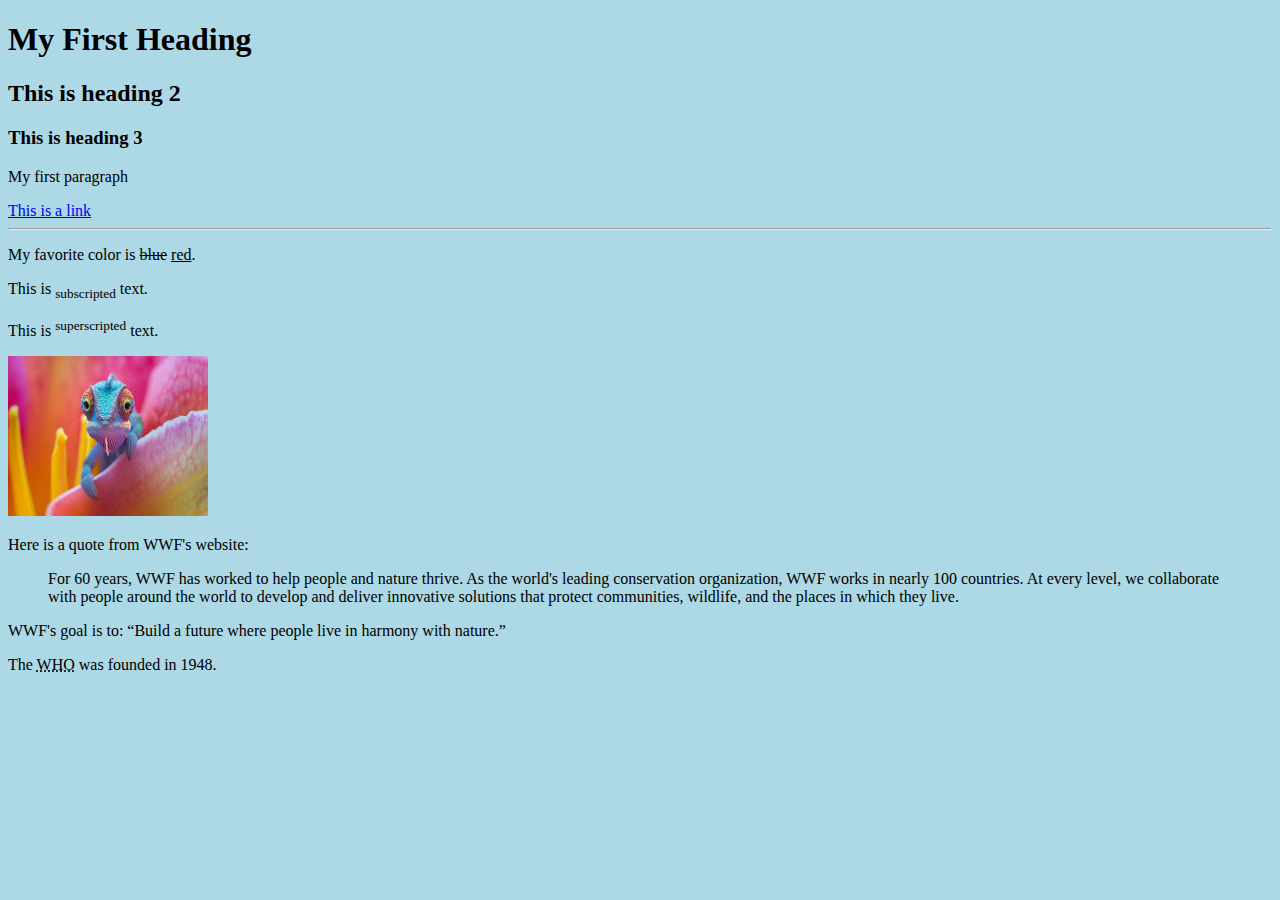
==== index.html @ 01c1bb13 "Added basic website elements" ====
<!DOCTYPE html>
<html lang="en">
<meta charset="UTF-8">
<link rel="stylesheet" href="css/stylesheet.css">
<head>
<title>Page Title</title>
</head>
<body>

<h1 >My First Heading</h1>
<h2>This is heading 2</h2>
<h3>This is heading 3</h3>
<p title="I'm a tooltip">My first paragraph</p>
<a href="https://www.w3schools.com">This is a link</a>
<hr>
<p>My favorite color is <del>blue</del> <ins>red</ins>.</p>
<p>This is <sub>subscripted</sub> text.</p>
<p>This is <sup>superscripted</sup> text.</p>

<img src="media/download.jfif" alt="Animal" width="200" height="160">
<p>Here is a quote from WWF's website:</p>
<blockquote cite="http://www.worldwildlife.org/who/index.html">
For 60 years, WWF has worked to help people and nature thrive. As the world's leading conservation organization, WWF works in nearly 100 countries. At every level, we collaborate with people around the world to develop and deliver innovative solutions that protect communities, wildlife, and the places in which they live.
</blockquote>
<p>WWF's goal is to: <q>Build a future where people live in harmony with nature.</q></p>
<p>The <abbr title="World Health Organization">WHO</abbr> was founded in 1948.</p>

</body>
</html>
---- css/stylesheet.css ----
body {
    background-color: lightblue;
}
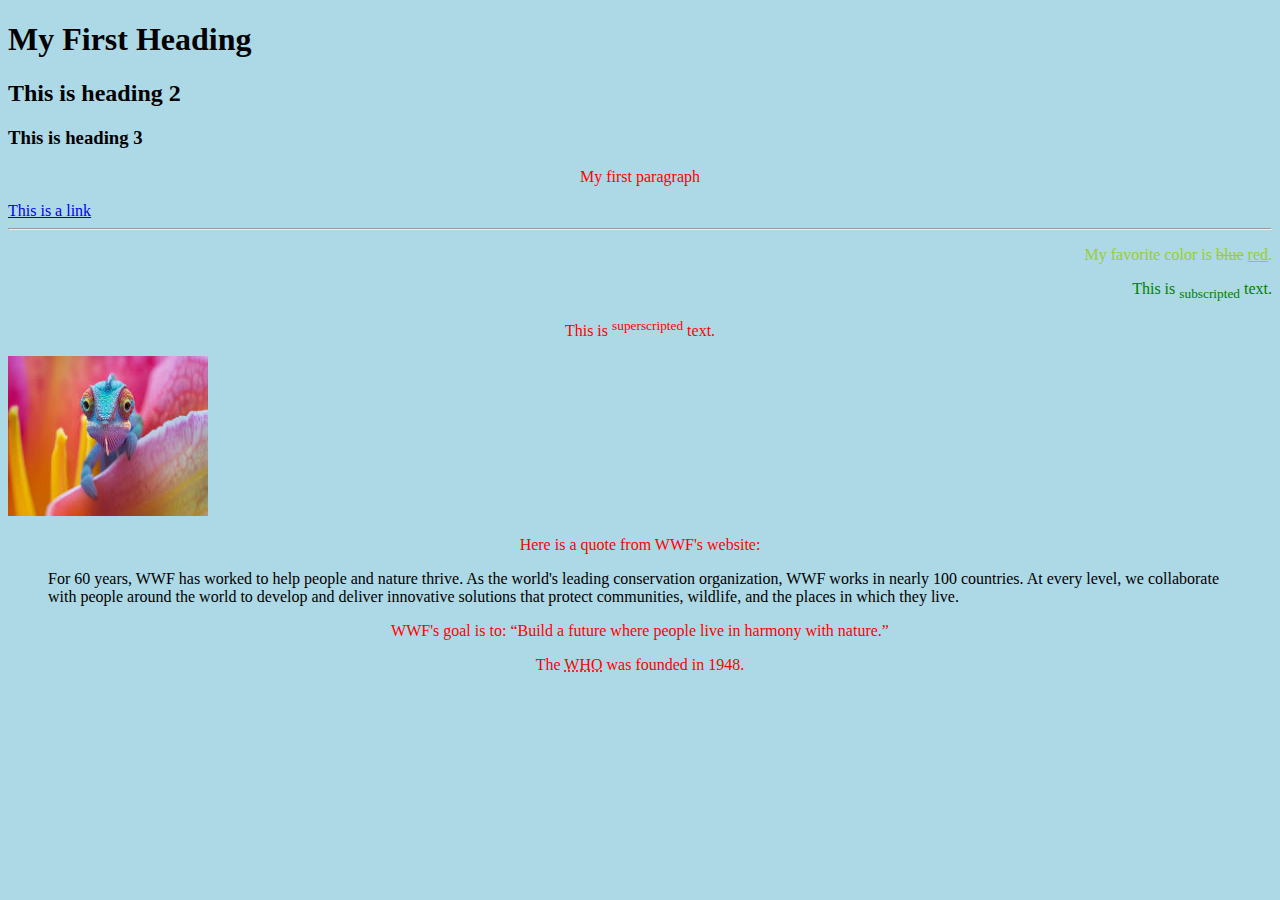
==== commit 3788f382: "Added some lesser changes to test things" ====
--- a/index.html
+++ b/index.html
@@ -7,14 +7,14 @@
 </head>
 <body>
 
-<h1 >My First Heading</h1>
+<h1 class="centerH1">My First Heading</h1>
 <h2>This is heading 2</h2>
 <h3>This is heading 3</h3>
 <p title="I'm a tooltip">My first paragraph</p>
 <a href="https://www.w3schools.com">This is a link</a>
 <hr>
-<p>My favorite color is <del>blue</del> <ins>red</ins>.</p>
-<p>This is <sub>subscripted</sub> text.</p>
+<p class="centerH1">My favorite color is <del>blue</del> <ins>red</ins>.</p>
+<p id="nonCenter">This is <sub>subscripted</sub> text.</p>
 <p>This is <sup>superscripted</sup> text.</p>
 
 <img src="media/download.jfif" alt="Animal" width="200" height="160">
--- a/css/stylesheet.css
+++ b/css/stylesheet.css
@@ -1,3 +1,18 @@
 body {
     background-color: lightblue;
+}
+
+p {
+    color: red;
+    text-align: center;
+}
+
+#nonCenter {
+    text-align: right;
+    color: green;
+}
+
+p.centerH1 {
+    text-align: right;
+    color: yellowgreen;
 }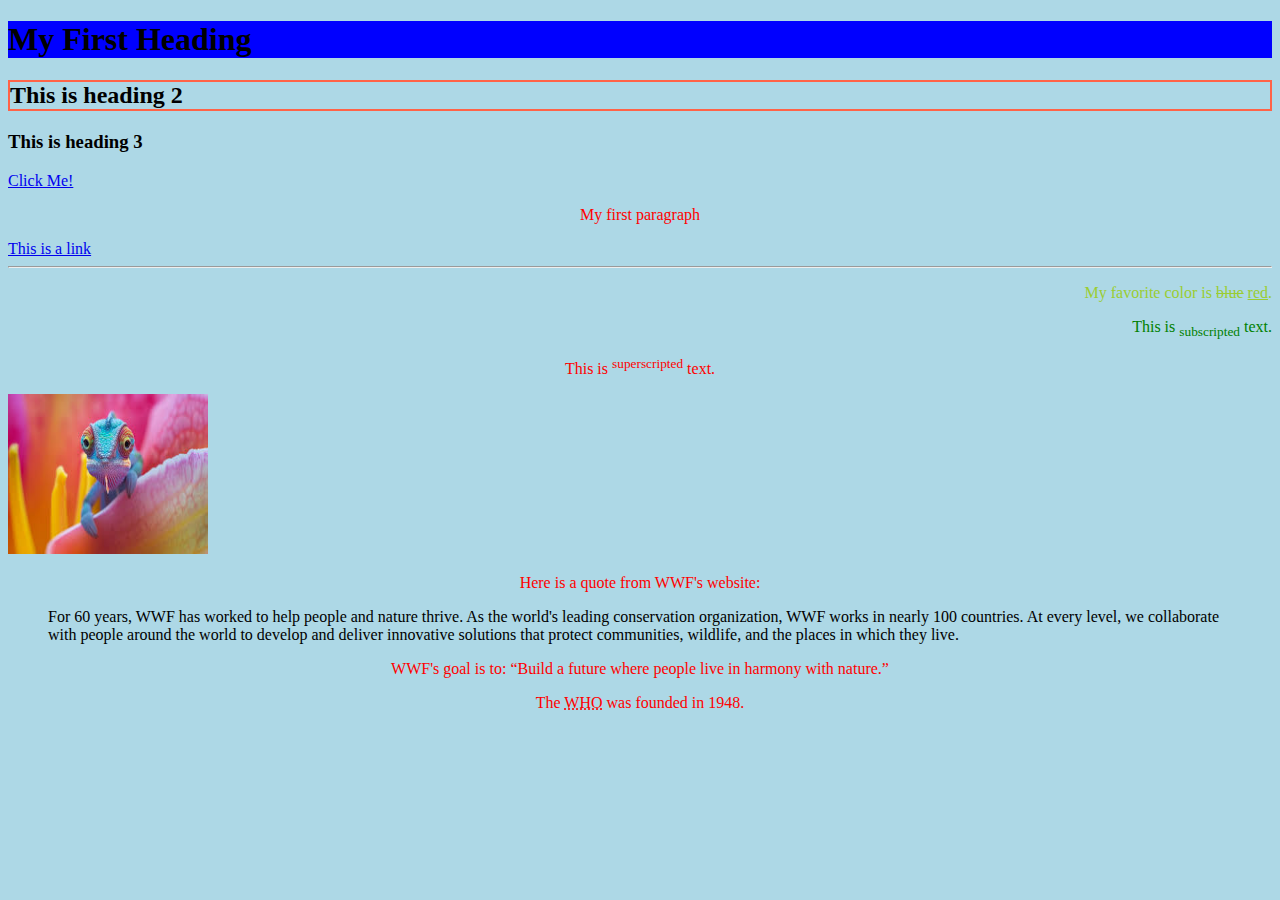
==== commit 0c5e6076: "More changes to test random things and added an image to second.html" ====
--- a/index.html
+++ b/index.html
@@ -10,6 +10,8 @@
 <h1 class="centerH1">My First Heading</h1>
 <h2>This is heading 2</h2>
 <h3>This is heading 3</h3>
+<a href="second.html">Click Me!</a>
+
 <p title="I'm a tooltip">My first paragraph</p>
 <a href="https://www.w3schools.com">This is a link</a>
 <hr>
--- a/css/stylesheet.css
+++ b/css/stylesheet.css
@@ -15,4 +15,23 @@
 p.centerH1 {
     text-align: right;
     color: yellowgreen;
+}
+
+.secondPara {
+    color: black;
+    margin-left: 20%;
+    margin-right: 20%;
+    float: left;
+}
+
+.stockPhoto1{
+    float: right;
+}
+
+h1 { 
+    background-color: blue;
+}
+
+h2 {
+    border: 2px solid tomato;
 }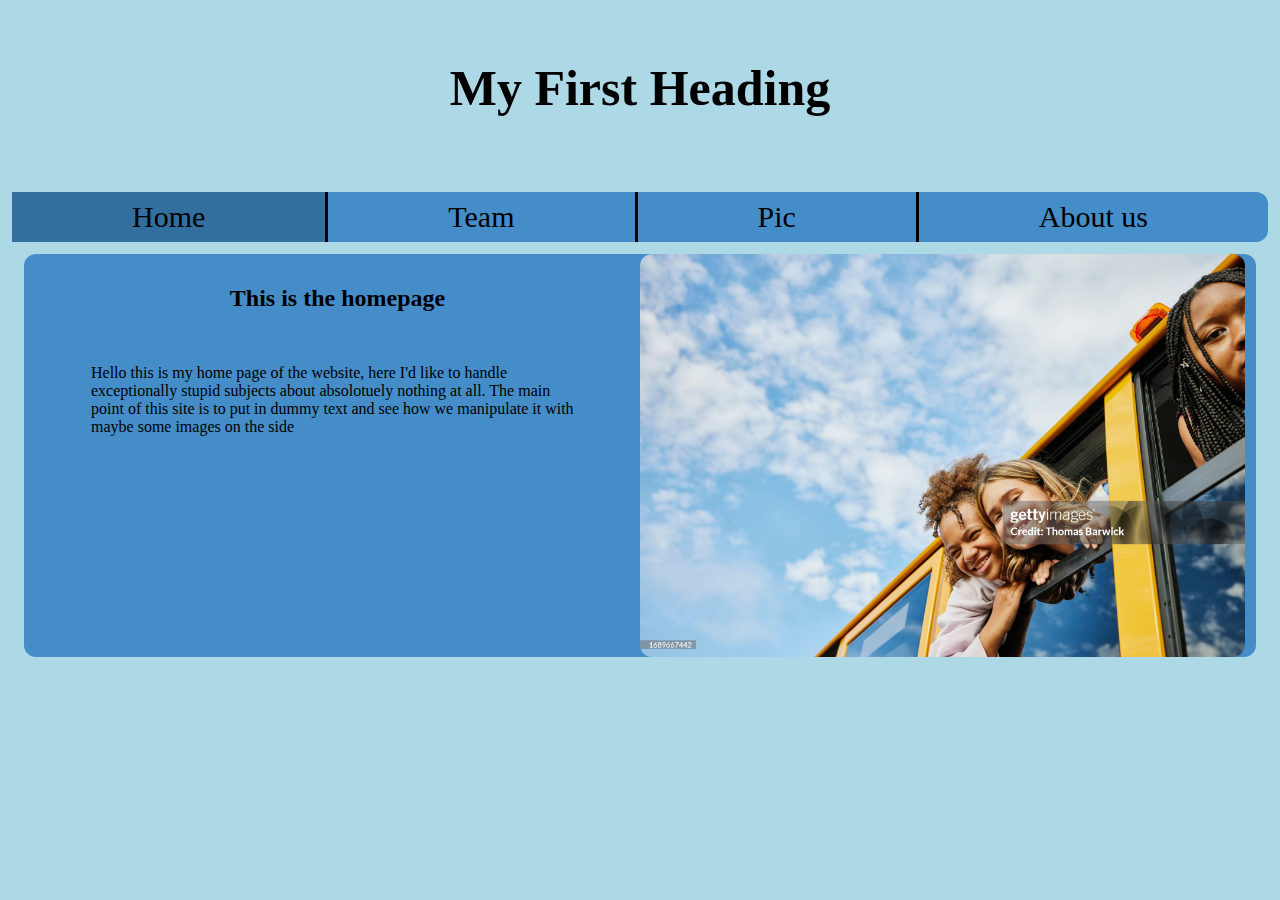
==== commit 4a7a5fe5: "Fixed silly opacity backgrounds and added a h2 to homepage" ====
--- a/index.html
+++ b/index.html
@@ -3,29 +3,27 @@
 <meta charset="UTF-8">
 <link rel="stylesheet" href="css/stylesheet.css">
 <head>
-<title>Page Title</title>
+<title>Second</title>
 </head>
-<body>
-
-<h1 class="centerH1">My First Heading</h1>
-<h2>This is heading 2</h2>
-<h3>This is heading 3</h3>
-<a href="second.html">Click Me!</a>
-
-<p title="I'm a tooltip">My first paragraph</p>
-<a href="https://www.w3schools.com">This is a link</a>
-<hr>
-<p class="centerH1">My favorite color is <del>blue</del> <ins>red</ins>.</p>
-<p id="nonCenter">This is <sub>subscripted</sub> text.</p>
-<p>This is <sup>superscripted</sup> text.</p>
-
-<img src="media/download.jfif" alt="Animal" width="200" height="160">
-<p>Here is a quote from WWF's website:</p>
-<blockquote cite="http://www.worldwildlife.org/who/index.html">
-For 60 years, WWF has worked to help people and nature thrive. As the world's leading conservation organization, WWF works in nearly 100 countries. At every level, we collaborate with people around the world to develop and deliver innovative solutions that protect communities, wildlife, and the places in which they live.
-</blockquote>
-<p>WWF's goal is to: <q>Build a future where people live in harmony with nature.</q></p>
-<p>The <abbr title="World Health Organization">WHO</abbr> was founded in 1948.</p>
-
+<header>
+    <h1>My First Heading</h1>
+    <nav>
+        <a class="firstNav selected" href="index.html">Home</a>
+        <a class="secondNav" href="second.html">Team</a>
+        <a class="thirdNav" href="third.html">Pic</a>
+        <a class="fourthNav" href="fourth.html">About us</a>
+    </nav>
+    
+</header>
+<body> 
+    <div>
+        <div class="container">
+            <div>
+            <h2>This is the homepage</h2>
+            <p class="secondPara">Hello this is my home page of the website, here I'd like to handle exceptionally stupid subjects about absolotuely nothing at all. The main point of this site is to put in dummy text and see how we manipulate it with maybe some images on the side</p>
+            </div>
+            <img class="stockPhoto1" src="media/schoolbus.jpg" alt="schoolbusStockPhoto" width="50%" height="30%">
+        </div>
+    </div>
 </body>
 </html>--- a/css/stylesheet.css
+++ b/css/stylesheet.css
@@ -1,11 +1,9 @@
 body {
     background-color: lightblue;
+    margin: 12px;
 }
 
-p {
-    color: red;
-    text-align: center;
-}
+
 
 #nonCenter {
     text-align: right;
@@ -17,21 +15,96 @@
     color: yellowgreen;
 }
 
+
 .secondPara {
     color: black;
-    margin-left: 20%;
-    margin-right: 20%;
-    float: left;
+    margin: 12px;
+    padding: 2em;
+    /* display:inline; */
+
 }
 
 .stockPhoto1{
-    float: right;
+    border-radius: 12px;
+    
+    /* display: inline; */
 }
 
 h1 { 
-    background-color: blue;
+    /* background-color: rgb(53, 119, 173); */
+    /* opacity: 0.3; */
+    /* border-style: solid; */
+    border-width: 5px;
+    border-color: rgb(0, 0, 0);
+    border-radius: 12px;
+    margin-bottom: 50px;
+    padding: 25px;
+    text-align: center;
+    font-size: 50px;
 }
 
 h2 {
-    border: 2px solid tomato;
-}+    text-align: center;
+}
+
+nav{
+    background-color: rgb(68, 141, 201);
+    border-radius: 12px;
+    /* padding: 8px; */
+    font-size: 30px;
+    display: flex;
+    text-align: center;
+    order: 4;
+    flex-grow: 4;
+
+}
+.firstNav{
+    color: black;
+    padding: 8px;
+    text-decoration: none;
+    border-color: black;
+    border-width: 3px;
+    border-right-style: solid;
+    flex: inherit;
+}
+.secondNav{
+    color: black;
+    padding: 8px;
+    text-decoration: none;
+    border-color: black;
+    border-width: 3px;
+    border-right-style: solid;
+    flex: inherit;
+}
+.thirdNav{
+    color: black;
+    padding: 8px;
+    text-decoration: none;
+    border-color: black;
+    border-width: 3px;
+    border-right-style: solid;
+    flex: inherit;
+}
+.fourthNav{
+    color: black;
+    padding: 8px;
+    text-decoration: none;
+    border-color: black;
+    border-width: 3px;
+    flex: inherit;
+}
+
+.selected{
+    background-color: rgba(50, 110, 158);
+}
+
+div {
+    background-color: rgb(68, 141, 201);
+    border-radius: 12px;
+    margin: 12px;
+}
+
+.container{
+    display: flex;
+    margin: 11px; 
+}
